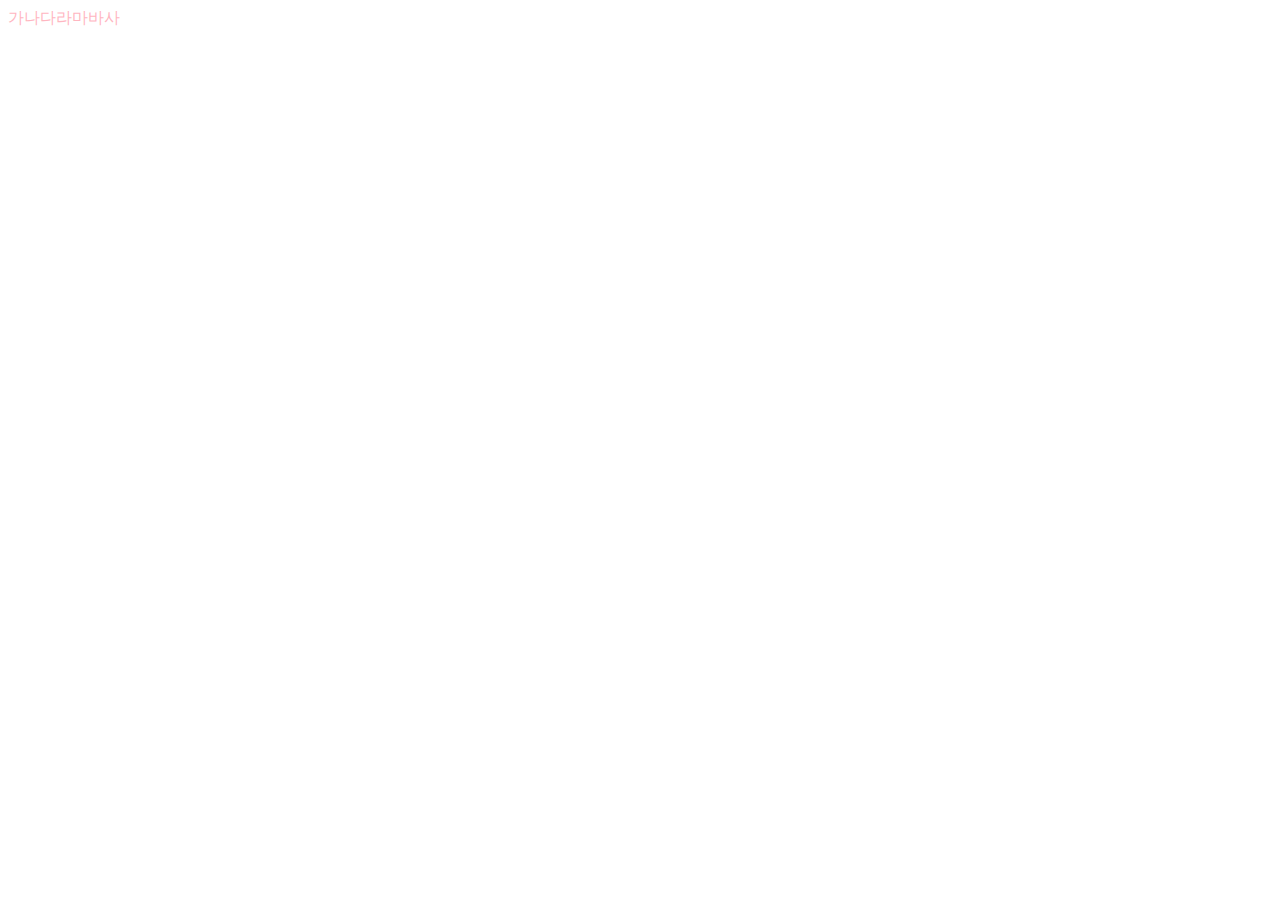
==== style.html @ 09302f44 "CSS 기초" ====
<!DOCTYPE html>
<html>
<head>
    <meta charset="UTF-8">
    <title>CSS 연습</title>
    <style>
        div
        {
            color: lightpink;
        }
    </style>
</head>
<body>
    <!-- 줄이 바껴지며, CSS에 사용 -->
    <div>가나다라마바사</div>
</body>
</html>
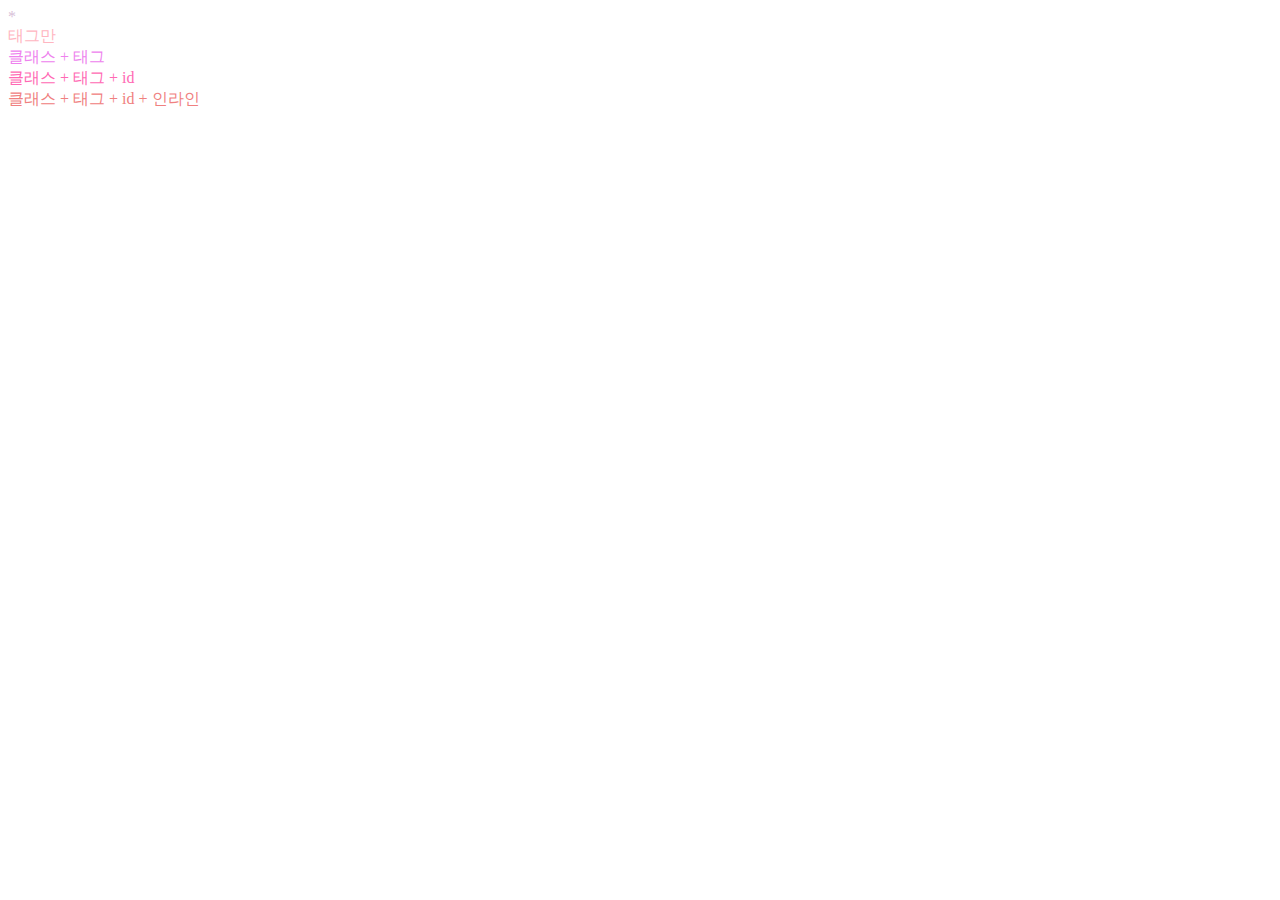
==== commit 68a9cd80: "CSS 우선순위" ====
--- a/style.html
+++ b/style.html
@@ -3,15 +3,15 @@
 <head>
     <meta charset="UTF-8">
     <title>CSS 연습</title>
-    <style>
-        div
-        {
-            color: lightpink;
-        }
-    </style>
+    <link rel="stylesheet" href="a.css">
 </head>
+
 <body>
     <!-- 줄이 바껴지며, CSS에 사용 -->
-    <div>가나다라마바사</div>
+    *
+    <div>태그만</div>
+    <div class="fd">클래스 + 태그</div>
+    <div class="fd" id="s">클래스 + 태그 + id</div>
+    <div class="fd" id="s" style="color:lightcoral">클래스 + 태그 + id + 인라인</div>
 </body>
 </html>--- a/a.css
+++ b/a.css
@@ -0,0 +1,24 @@
+/* 전체 선택자 */
+*
+{
+    color: thistle;
+}
+
+/* 태그 선택자 */
+div
+{
+    color:lightpink;
+}
+
+
+/* 클래스 선택자 */
+.fd
+{
+    color:violet;
+}
+
+/* id 선택자 */
+#s
+{
+    color:hotpink;
+}